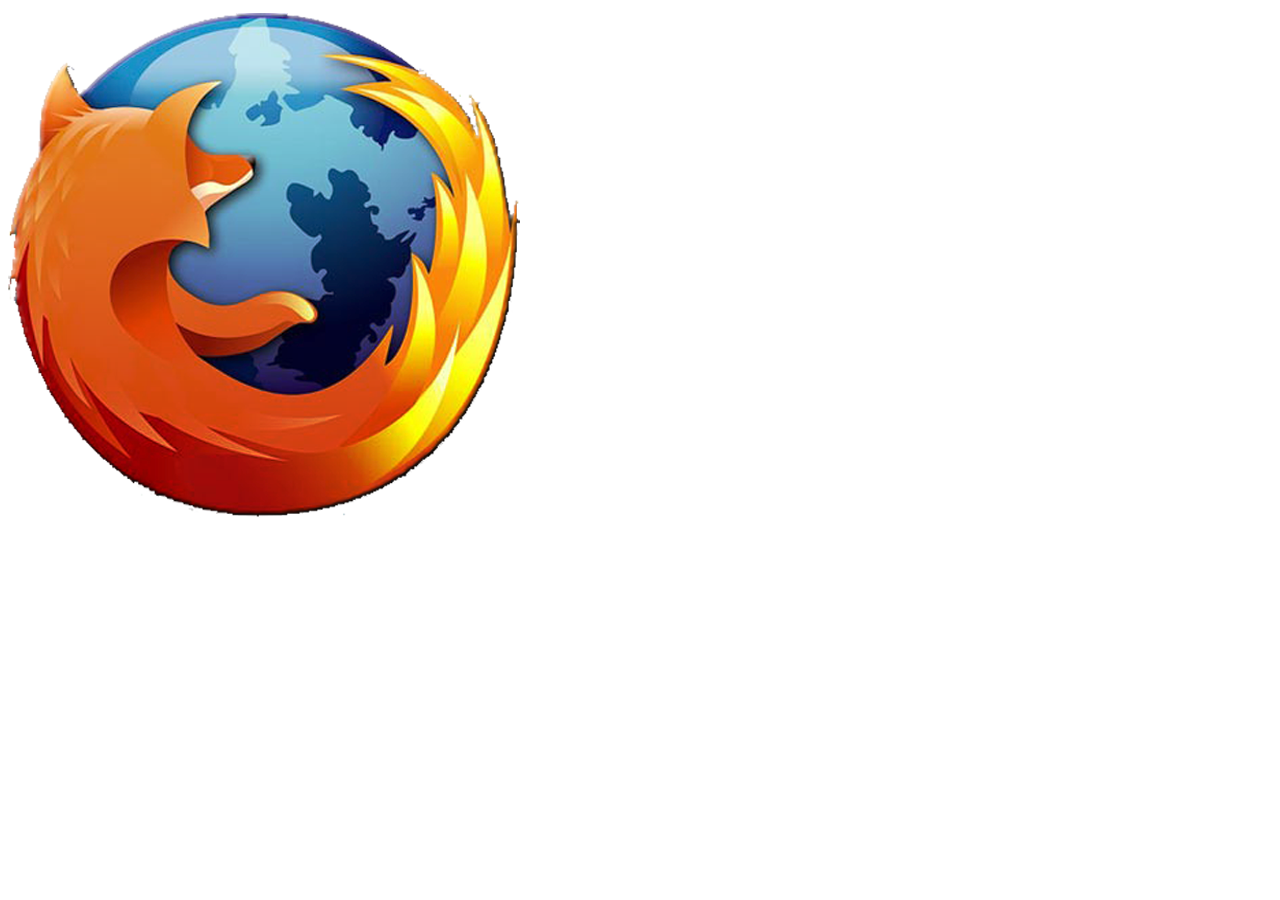
==== projetos-web/site-teste/index.html @ f205ffbb "4-site-teste" ====
<!DOCTYPE html>
<html>
  <head>
    <meta charset="utf-8">
    <title>Minha página de teste</title>
  </head>
  <body>
    <img src="imagens/firefox-icon.png" alt="Minha imagem de teste">
  </body>
</html>
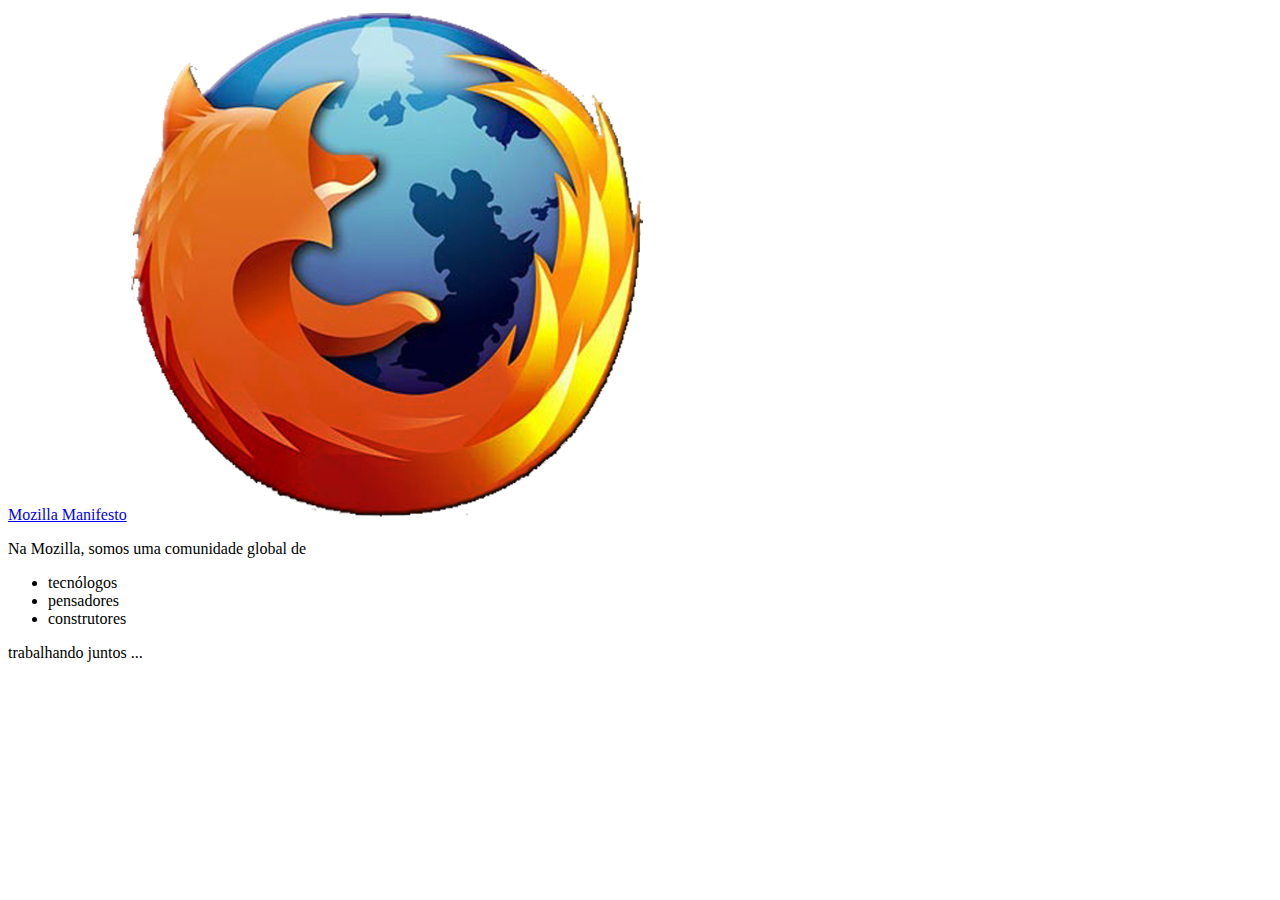
==== commit f1e98098: "site-teste" ====
--- a/projetos-web/site-teste/index.html
+++ b/projetos-web/site-teste/index.html
@@ -1,10 +1,24 @@
 <!DOCTYPE html>
 <html>
-  <head>
-    <meta charset="utf-8">
-    <title>Minha página de teste</title>
-  </head>
-  <body>
-    <img src="imagens/firefox-icon.png" alt="Minha imagem de teste">
-  </body>
+
+<head>
+  <meta charset="utf-8">
+  <title>Minha página de teste</title>
+</head>
+
+<body>
+  <a href="https://www.mozilla.org/pt-BR/about/manifesto/">Mozilla Manifesto</a>
+
+  <img src="imagens/firefox-icon.png" alt="Minha imagem de teste">
+  <p>Na Mozilla, somos uma comunidade global de</p>
+
+  <ul>
+    <li>tecnólogos</li>
+    <li>pensadores</li>
+    <li>construtores</li>
+  </ul>
+
+  <p>trabalhando juntos ... </p>
+</body>
+
 </html>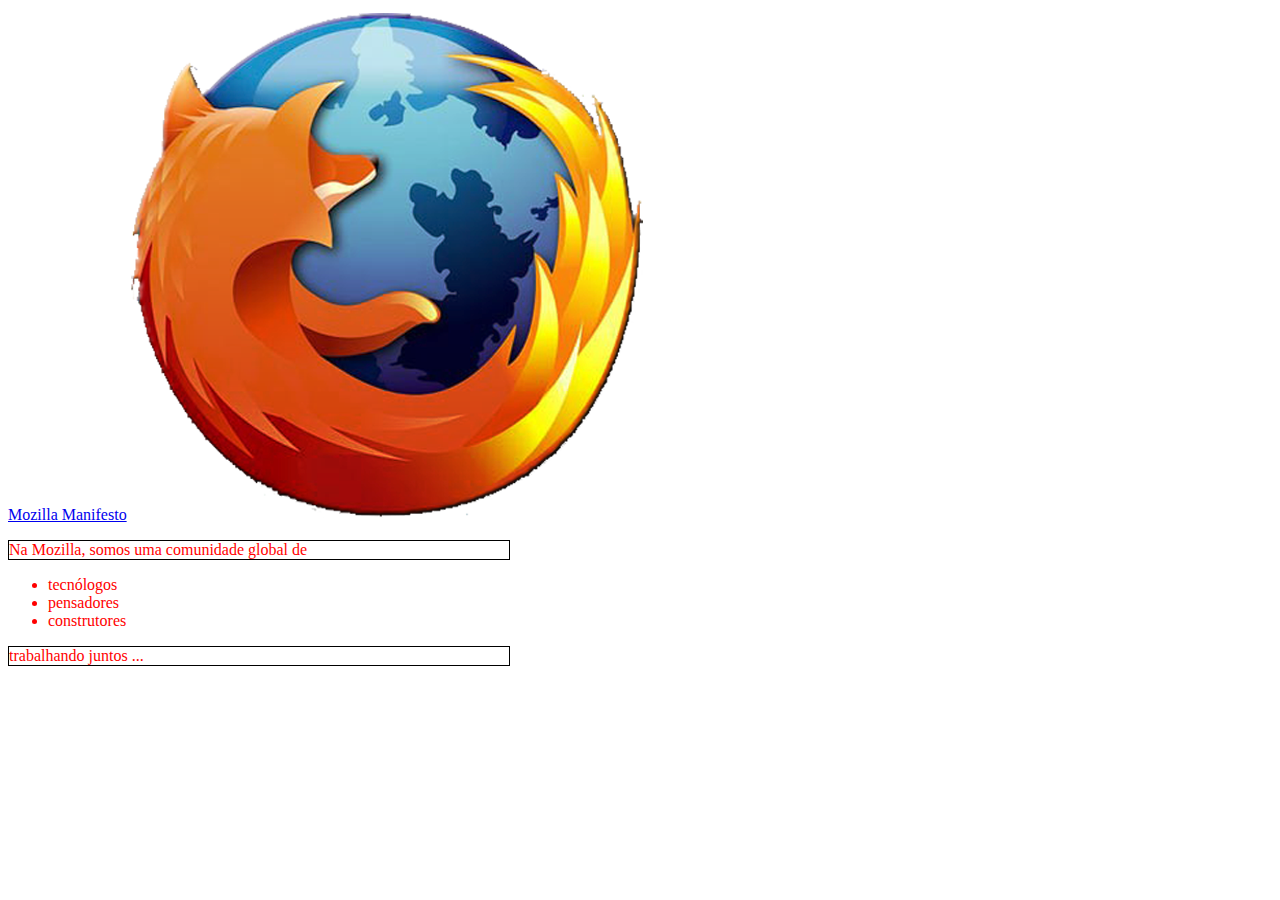
==== commit 69cad316: "CSS" ====
--- a/projetos-web/site-teste/index.html
+++ b/projetos-web/site-teste/index.html
@@ -4,6 +4,7 @@
 <head>
   <meta charset="utf-8">
   <title>Minha página de teste</title>
+  <link href="./estilos/estilos.css" rel="stylesheet">
 </head>
 
 <body>
--- a/projetos-web/site-teste/estilos/estilos.css
+++ b/projetos-web/site-teste/estilos/estilos.css
@@ -0,0 +1,39 @@
+/*
+Cada linha de comando deve ser envolvida em chaves ({}).
+Dentro de cada declaração, você deve usar dois pontos (:) para separar a propriedade de seus valores.
+Dentro de cada conjunto de regras, você deve usar um ponto e vírgula (;) para separar cada declaração da próxima.
+
+Então para modificar múltiplos valores de propriedades de uma vez, você deve escrevê-los separados por ponto e vírgula
+*/
+
+
+p
+
+/*Seletor (Selector)
+
+O nome do elemento HTML no começo do conjunto de regras. Ele seleciona o(s) elemento(s) a serem estilizados (nesse caso, elementos <p>). Para dar estilo a um outro elemento, é só mudar o seletor.
+*/
+    {
+    color: red;
+    /*Declaração (Declaration)
+
+Uma regra simples como color: red; especificando quais das propriedades do elemento você quer estilizar.
+
+Propriedades (Property)
+
+Forma pela qual você estiliza um elemento HTML. (Nesse caso, color é uma propriedade dos elementos <p>.) Em CSS, você escolhe quais propriedades você deseja afetar com sua regra.
+
+alor da propriedade (Property value)
+
+À direita da propriedade, depois dos dois pontos, nós temos o valor de propriedade, que escolhe uma dentre muitas aparências possíveis para uma determinada propriedade (há muitos valores color(cor) além do red(vermelho))
+*/
+
+    width: 500px;
+    border: 1px solid black;
+}
+
+p,
+li,
+h1 {
+    color: red;
+}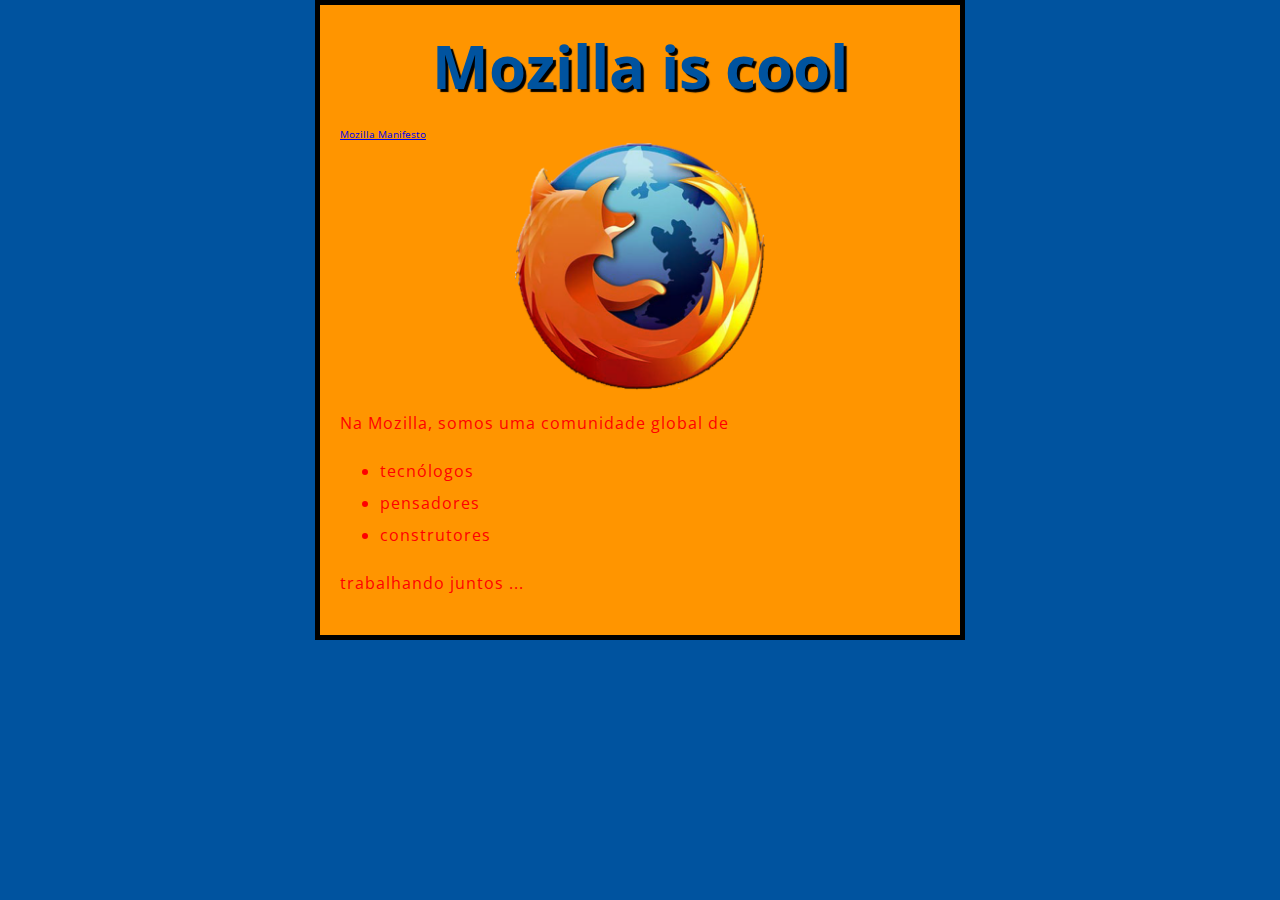
==== commit d2f78624: "site exemplo" ====
--- a/projetos-web/site-teste/index.html
+++ b/projetos-web/site-teste/index.html
@@ -5,9 +5,13 @@
   <meta charset="utf-8">
   <title>Minha página de teste</title>
   <link href="./estilos/estilos.css" rel="stylesheet">
+  <link href="http://fonts.googleapis.com/css?family=Open+Sans" rel="stylesheet">
+
 </head>
 
 <body>
+
+  <h1>Mozilla is cool</h1>
   <a href="https://www.mozilla.org/pt-BR/about/manifesto/">Mozilla Manifesto</a>
 
   <img src="imagens/firefox-icon.png" alt="Minha imagem de teste">
--- a/projetos-web/site-teste/estilos/estilos.css
+++ b/projetos-web/site-teste/estilos/estilos.css
@@ -29,11 +29,54 @@
 */
 
     width: 500px;
-    border: 1px solid black;
 }
 
 p,
 li,
 h1 {
     color: red;
+}
+
+html {
+    font-size: 10px;
+    /* px significa "pixels": o tamanho da fonte base é agora de 10 pixels */
+    font-family: "Open Sans", sans-serif;
+    /* este deve ser o nome da fonte que você obteve no Google Fonts */
+}
+
+h1 {
+    font-size: 60px;
+    text-align: center;
+}
+
+p,
+li {
+    font-size: 16px;
+    line-height: 2;
+    letter-spacing: 1px;
+}
+
+html {
+    background-color: #00539F;
+}
+
+body {
+    width: 600px;
+    margin: 0 auto;
+    background-color: #FF9500;
+    padding: 0 20px 20px 20px;
+    border: 5px solid black;
+}
+
+h1 {
+    margin: 0;
+    padding: 20px 0;
+    color: #00539F;
+    text-shadow: 3px 3px 1px black;
+}
+
+img {
+    height: 250px;
+    display: block;
+    margin: 0 auto;
 }